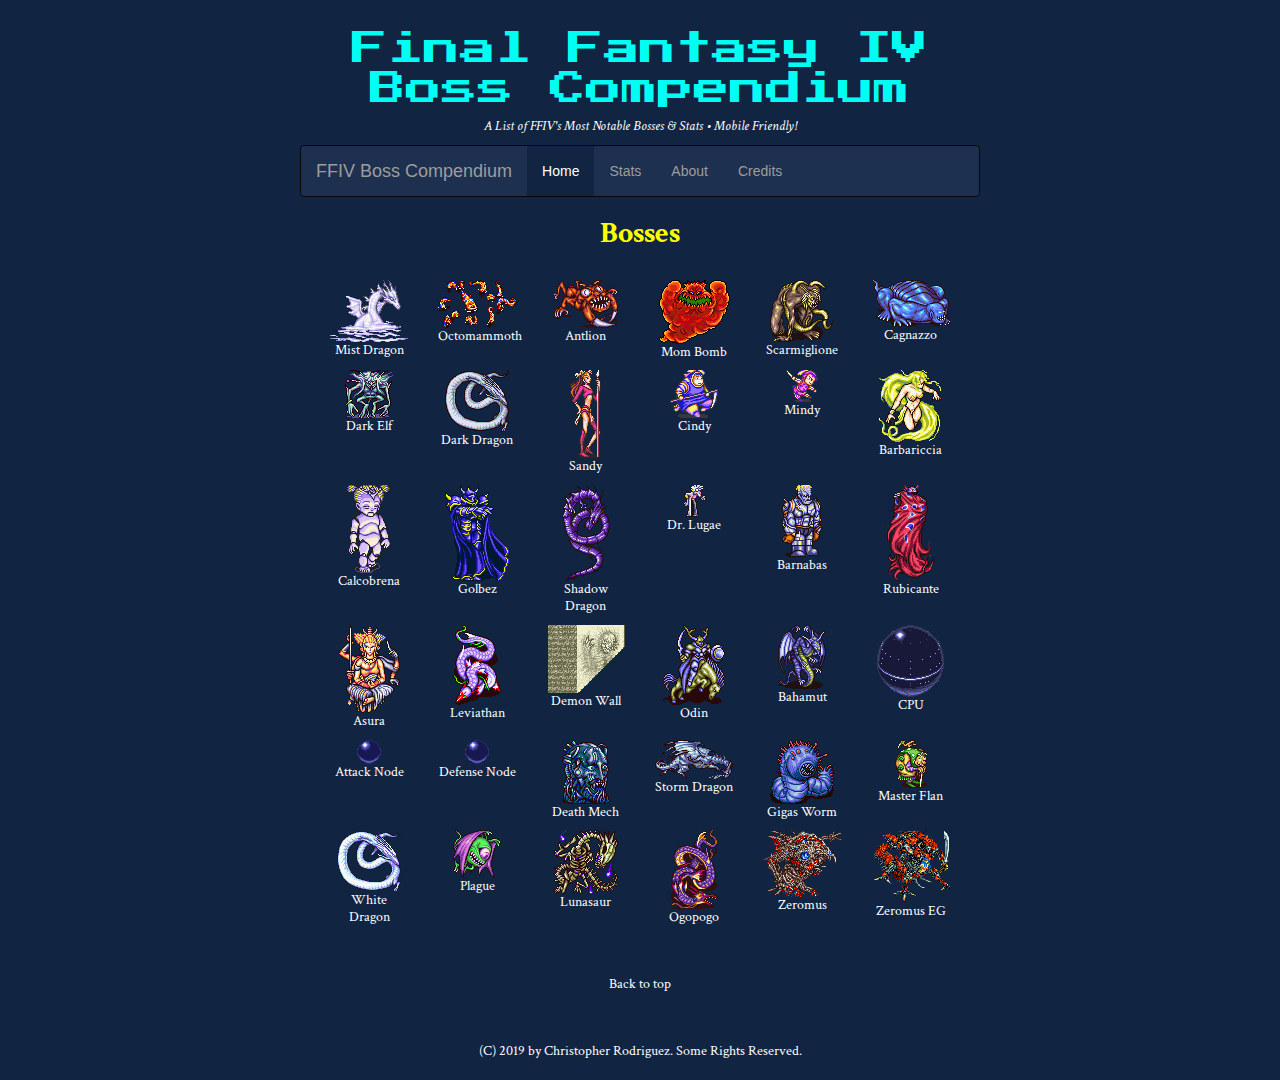
==== index.html @ b1a618b9 "Add files via upload" ====
<!DOCTYPE html>

<!--------------------------------------
|   Final Fantasy IV Boss Compendium   |
|    Made by Christopher Rodriguez     |
|        Created October 2019.         |
|      (C) Some Rights Reserved.       |
--------------------------------------->

<!-- 'PRESS START 2P' FONT NOT SUPPORTED ON SAFARI -->

<!-- NOTE TO SELF: use '..' to go up a level in filepath when calling the index file.
Vertical allignment is broken. :-(

     <! Force next columns to break to new line at md breakpoint and up
     <div class="w-100 d-none d-md-block"></div> -->

<html>
<head>

<meta charset="UTF-8">
<!-- mobile fit code -->
<meta name="viewport" content="width=device-width, initial-scale=1">
<!-- import Bootstrap for mobile responsiveness -->
<link rel="stylesheet" href="https://maxcdn.bootstrapcdn.com/bootstrap/3.3.7/css/bootstrap.min.css">
<!-- import fonts -->
<link href="https://fonts.googleapis.com/css?family=Crimson+Text|Press+Start+2P&display=swap" rel="stylesheet">
<title>Final Fantasy IV Boss Compendium</title>

<!-- import CSS -->
<link rel="stylesheet" type="text/css" href="main.css">

<header>
<div id="top"></div>
<h1>Final Fantasy IV Boss Compendium</h1>
<h5><i>A List of FFIV's Most Notable Bosses & Stats • Mobile Friendly!</i></h5>
<!-- navigation bar (classified using bootstrap) -->
<nav class="navbar navbar-inverse">
  <!-- you always need a fluid container element in bootstrap when using any responsive content -->
  <div class="container-fluid">
    <div class="navbar-header">
      <!-- make dropdown -->
      <button type="button" class="navbar-toggle custom-toggle" data-toggle="collapse" data-target="#myNavbar">
        <span class="icon-bar"></span>
        <span class="icon-bar"></span>
        <span class="icon-bar"></span>
      </button>
<a class="navbar-brand hidden-xs" href="#">FFIV Boss Compendium</a>
<a class="navbar-brand visible-xs" href="#">FFIVBC</a>

</div>
  <div class="navbar-collapse collapse" id="myNavbar">
    <ul class="nav navbar-nav">
      <!-- Homepage is highlighted in navbar (active) when on that page -->
      <li class="active"><a href="index.html">Home</a></li>
      <li class="inactive"><a href="html/stats.html">Stats</a></li>
      <li class="inactive"><a href="html/aboutGame.html">About</a></li>
      <li class="inactive"><a href="html/credits.html">Credits</a></li>
    </ul>
  </div>
</div>
</div>
</nav>

</header>
</head>

<body>
    <h2><b>Bosses</b></h2>
    <br>
    <!-- start of container needed for organizing content into columns (6 per row)
    **** Images are linked to their respective pages -->
    <div class="container-fluid">
    <!-- start of row -->
      <div class="row">
        <div class="col-sm-2 vertical-center">
          <a href="html/stats.html#mist_dragon">
          <img class="img-responsive" src="img/mist_dragon.png" alt="Mist Dragon">
          <p id="disc">Mist Dragon</p>
          </a>
          </div>
        <div class="col-sm-2 vertical-center">
          <a href="html/stats.html#octomammoth">
          <img class="img-responsive" src="img/octomammoth.png" alt="Octomammoth">
          <p id="disc">Octomammoth</p>
          </a>
          </div>
        <div class="col-sm-2 vertical-center">
          <a href="html/stats.html#antlion">
          <img class="img-responsive" src="img/antlion.png" alt="Antlion">
          <p id="disc">Antlion</p>
          </a>
          </div>
        <div class="col-sm-2 vertical-center">
          <a href="html/stats.html#mom_bomb">
          <img class="img-responsive" src="img/mom_bomb.png" alt="Mom Bomb">
          <p id="disc">Mom Bomb</p>
          </a>
          </div>
        <div class="col-sm-2 vertical-center">
          <a href="html/stats.html#scarmiglione">
          <img class="img-responsive" src="img/scarmiglione.png" alt="Scarmiglione">
          <p id="disc">Scarmiglione</p>
          </a>
          </div>
        <div class="col-sm-2 vertical-center">
          <a href="html/stats.html#cagnazzo">
          <img class="img-responsive" src="img/cagnazzo.png" alt="Cagnazzo">
          <p id="disc">Cagnazzo</p>
          </a>
          </div>
        </div>
        <!-- new row here -->
        <div class="row">
            <div class="col-sm-2 vertical-center">
              <a href="html/stats.html#dark_elf">
              <img class="img-responsive" src="img/dark_elf.png" alt="Dark Elf">
              <p id="disc">Dark Elf</p>
              </a>
              </div>
            <div class="col-sm-2 vertical-center">
              <a href="html/stats.html#dark_dragon">
              <img class="img-responsive" src="img/dark_dragon.png" alt="Dark Dragon">
              <p id="disc">Dark Dragon</p>
              </a>
              </div>
            <div class="col-sm-2 vertical-center">
              <a href="html/stats.html#sandy">
              <img class="img-responsive" src="img/sandy.png" alt="Sandy">
              <p id="disc">Sandy</p>
              </a>
              </div>
            <div class="col-sm-2 vertical-center">
              <a href="html/stats.html#cindy">
              <img class="img-responsive" src="img/cindy.png" alt="Cindy">
              <p id="disc">Cindy</p>
              </a>
              </div>
            <div class="col-sm-2 vertical-center">
              <a href="html/stats.html#mindy">
              <img class="img-responsive" src="img/mindy.png" alt="Mindy">
              <p id="disc">Mindy</p>
              </a>
              </div>
            <div class="col-sm-2 vertical-center">
              <a href="html/stats.html#barbariccia">
              <img class="img-responsive" src="img/barbariccia.png" alt="Barbariccia">
              <p id="disc">Barbariccia</p>
              </a>
              </div>
            </div>
            <!-- new row here -->
            <div class="row">
              <div class="col-sm-2 vertical-center">
                <a href="html/stats.html#calcobrena">
                <img class="img-responsive" src="img/calcobrena.png" alt="Calcobrena">
                <p id="disc">Calcobrena</p>
                </a>
                </div>
              <div class="col-sm-2 vertical-center">
                <a href="html/stats.html#golbez">
                <img class="img-responsive" src="img/golbez.png" alt="Golbez">
                <p id="disc">Golbez</p>
                </a>
                </div>
              <div class="col-sm-2 vertical-center">
                <a href="html/stats.html#shadow_dragon">
                <img class="img-responsive" src="img/shadow_dragon.png" alt="Shadow Dragon">
                <p id="disc">Shadow Dragon</p>
                </a>
                </div>
              <div class="col-sm-2 vertical-center">
                <a href="html/stats.html#doctor_lugae">
                <img class="img-responsive" src="img/doctor_lugae.png" alt="Dr. Lugae">
                <p id="disc">Dr. Lugae</p>
                </a>
                </div>
              <div class="col-sm-2 vertical-center">
                <a href="html/stats.html#barnabas">
                <img class="img-responsive" src="img/barnabas.png" alt="Barnabas">
                <p id="disc">Barnabas</p>
                </a>
                </div>
              <div class="col-sm-2 vertical-center">
                <a href="html/stats.html#rubicante">
                <img class="img-responsive" src="img/rubicante.png" alt="Rubicante">
                <p id="disc">Rubicante</p>
                </a>
                </div>
              </div>
              <!-- new row here -->
              <div class="row">
                <div class="col-sm-2 vertical-center">
                  <a href="html/stats.html#asura">
                  <img class="img-responsive" src="img/asura.png" alt="Asura">
                  <p id="disc">Asura</p>
                  </a>
                  </div>
                <div class="col-sm-2 vertical-center">
                  <a href="html/stats.html#leviathan">
                  <img class="img-responsive" src="img/leviathan.png" alt="Leviathan">
                  <p id="disc">Leviathan</p>
                  </a>
                  </div>
                <div class="col-sm-2 vertical-center">
                  <a href="html/stats.html#demon_wall">
                  <img class="img-responsive" src="img/demon_wall.png" alt="Demon Wall">
                  <p id="disc">Demon Wall</p>
                  </a>
                  </div>
                <div class="col-sm-2 vertical-center">
                  <a href="html/stats.html#odin">
                  <img class="img-responsive" src="img/odin.png" alt="Odin">
                  <p id="disc">Odin</p>
                  </a>
                  </div>
                <div class="col-sm-2 vertical-center">
                  <a href="html/stats.html#bahamut">
                  <img class="img-responsive" src="img/bahamut.png" alt="Bahamut">
                  <p id="disc">Bahamut</p>
                  </a>
                  </div>
                <div class="col-sm-2 vertical-center">
                  <a href="html/stats.html#cpu">
                  <img class="img-responsive" src="img/cpu.png" alt="CPU">
                  <p id="disc">CPU</p>
                  </a>
                  </div>
                </div>
                <!-- new row here -->
                <div class="row">
                  <div class="col-sm-2 vertical-center">
                    <a href="html/stats.html#attack_node">
                    <img class="img-responsive" src="img/attack_node.png" alt="Attack Node">
                    <p id="disc">Attack Node</p>
                    </a>
                    </div>
                  <div class="col-sm-2 vertical-center">
                    <a href="html/stats.html#defense_node">
                    <img class="img-responsive" src="img/defense_node.png" alt="Defense Node">
                    <p id="disc">Defense Node</p>
                    </a>
                    </div>
                  <div class="col-sm-2 vertical-center">
                    <a href="html/stats.html#death_mech">
                    <img class="img-responsive" src="img/death_mech.png" alt="Death Mech">
                    <p id="disc">Death Mech</p>
                    </a>
                    </div>
                  <div class="col-sm-2 vertical-center">
                    <a href="html/stats.html#storm_dragon">
                    <img class="img-responsive" src="img/storm_dragon.png" alt="Storm Dragon">
                    <p id="disc">Storm Dragon</p>
                    </a>
                    </div>
                  <div class="col-sm-2 vertical-center">
                    <a href="html/stats.html#gigas_worm">
                    <img class="img-responsive" src="img/gigas_worm.png" alt="Gigas Worm">
                    <p id="disc">Gigas Worm</p>
                    </a>
                    </div>
                  <div class="col-sm-2 vertical-center">
                    <a href="html/stats.html#master_flan">
                    <img class="img-responsive" src="img/master_flan.png" alt="Master Flan">
                    <p id="disc">Master Flan</p>
                    </a>
                    </div>
                  </div>
                  <!-- new row here -->
                  <div class="row">
                    <div class="col-sm-2 vertical-center">
                      <a href="html/stats.html#white_dragon">
                      <img class="img-responsive" src="img/white_dragon.png" alt="White Dragon">
                      <p id="disc">White Dragon</p>
                      </a>
                      </div>
                    <div class="col-sm-2 vertical-center">
                      <a href="html/stats.html#plague">
                      <img class="img-responsive" src="img/plague.png" alt="Plague">
                      <p id="disc">Plague</p>
                      </a>
                      </div>
                    <div class="col-sm-2 vertical-center">
                      <a href="html/stats.html#lunasaur">
                      <img class="img-responsive" src="img/lunasaur.png" alt="Lunasaur">
                      <p id="disc">Lunasaur</p>
                      </a>
                      </div>
                    <div class="col-sm-2 vertical-center">
                      <a href="html/stats.html#ogopogo">
                      <img class="img-responsive" src="img/ogopogo.png" alt="Ogopogo">
                      <p id="disc">Ogopogo</p>
                      </a>
                      </div>
                    <div class="col-sm-2 vertical-center">
                      <a href="html/stats.html#zeromus">
                      <img class="img-responsive" src="img/zeromus.png" alt="Zeromus">
                      <p id="disc">Zeromus</p>
                      </a>
                      </div>
                    <div class="col-sm-2 vertical-center">
                      <a href="html/stats.html#zeromusEG">
                      <img class="img-responsive" src="img/zeromusEG.png" alt="Zeromus EG">
                      <p id="disc">Zeromus EG</p>
                      </a>
                      </div>
                    </div>
                  </div>
      <br><br>
      <p id="disc"><a href="#top">Back to top</a></p>

      <script src="https://code.jquery.com/jquery-3.3.1.slim.min.js" integrity="sha384-q8i/X+965DzO0rT7abK41JStQIAqVgRVzpbzo5smXKp4YfRvH+8abtTE1Pi6jizo" crossorigin="anonymous"></script>
      <script src="https://cdnjs.cloudflare.com/ajax/libs/popper.js/1.14.7/umd/popper.min.js" integrity="sha384-UO2eT0CpHqdSJQ6hJty5KVphtPhzWj9WO1clHTMGa3JDZwrnQq4sF86dIHNDz0W1" crossorigin="anonymous"></script>
      <script src="https://stackpath.bootstrapcdn.com/bootstrap/4.3.1/js/bootstrap.min.js" integrity="sha384-JjSmVgyd0p3pXB1rRibZUAYoIIy6OrQ6VrjIEaFf/nJGzIxFDsf4x0xIM+B07jRM" crossorigin="anonymous"></script>
  </body>
<footer>
<br><br>
<p id="footer">(C) 2019 by Christopher Rodriguez. Some Rights Reserved.</p>
</footer>

</html>
---- main.css ----
/* CSS STYLESHEET FOR FFIV-BOSS-COMPENDIUM
------------------------------------------*/

body {
    background-color: #112442;
    /* border: 1 px solid #FFFFFF; */
    max-width: 700px;
    margin-left: auto;
    margin-right: auto;
    padding: 10px;
}

/* preserves sharpness in images (no blurry pixels) */
img {
    image-rendering: pixelated;
}

/* CSS for centering responsive images */
.img-responsive {
    object-fit: cover;
    overflow: hidden;
    margin: 0 auto;
}

.row {
    margin-left: 0px;
    margin-right: 0px;
}

/* vertical alignment for columns
.vertical-center {
    display: table-cell;
    float: none;
    vertical-align: middle;
} */

p {
    font-family: 'Crimson Text', serif;
    color: #FFFFFF;
    line-height: 1.2;
}

h1 {
    font-family: 'Press Start 2P', cursive;
    color: #00FFF2;
    text-align: center;
}

h2 {
    font-family: 'Crimson Text', serif;
    color: #FFFF00;
    text-align: center;
}

h3 {
    font-family: 'Crimson Text', serif;
    color: #FFFFFF;
    text-align: center;
}

h5 {
    font-family: 'Crimson Text', serif;
    color: #FFFFFF;
    text-align: center;
}

#disc {
    text-align: center;
}

#footer {
    text-align: center;
    color: #FFFFFF;
}

.center {
    display: block;
    margin-left: auto;
    margin-right: auto;
}

/* link styling */
a:link {
    color: white;
    background-color: none;
    text-decoration: none;
}

a:hover {
    color: cyan;
    background-color: none;
    text-decoration: underline;
}

a:active {
    color: red;
    background-color: none;
    text-decoration: underline;
}

/* styling for the navbar*/ 
.navbar-inverse {
    background-color: #1d304f;
}

/* styling for active navbar button (long specification) */
.navbar-inverse .navbar-nav > .active > a, .navbar-inverse .navbar-nav >
.active > a:focus, .navbar-inverse .navbar-nav > .active > a:hover {
    background-color: #112442;
}

/* styling for navbar navigation button */
.custom-toggle.navbar-toggle {
  border-color: #111111;
  background-color: #112442;
}
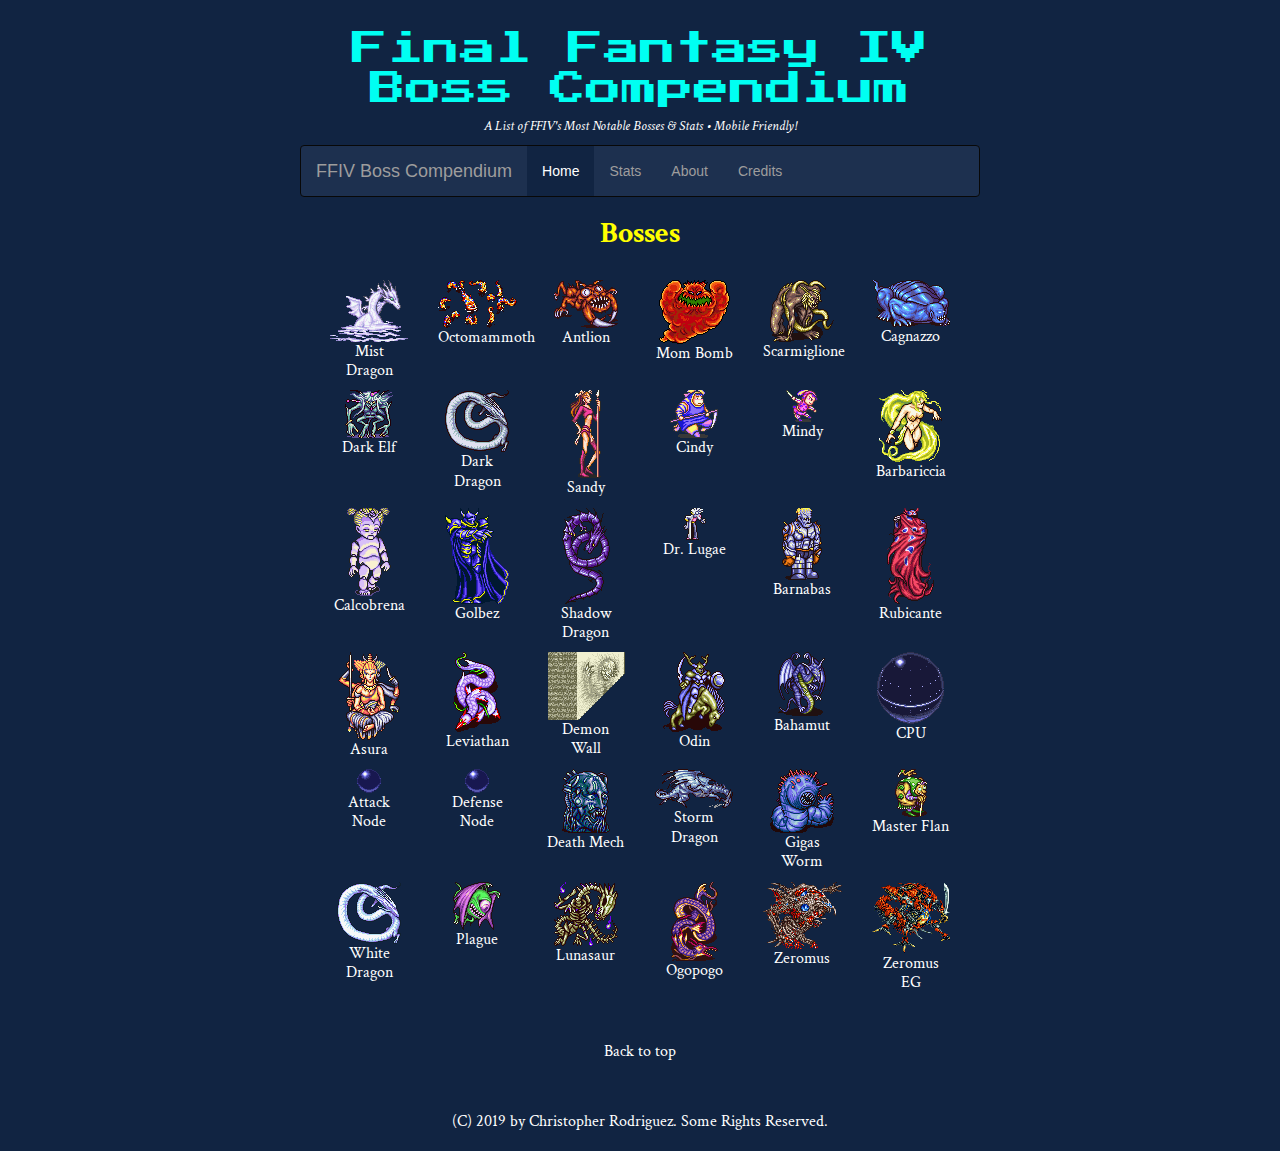
==== commit c7a9db54: "Fixed nesting" ====
--- a/index.html
+++ b/index.html
@@ -34,6 +34,10 @@
 <div id="top"></div>
 <h1>Final Fantasy IV Boss Compendium</h1>
 <h5><i>A List of FFIV's Most Notable Bosses & Stats • Mobile Friendly!</i></h5>
+</header>
+</head>
+
+<body>
 <!-- navigation bar (classified using bootstrap) -->
 <nav class="navbar navbar-inverse">
   <!-- you always need a fluid container element in bootstrap when using any responsive content -->
@@ -61,11 +65,6 @@
 </div>
 </div>
 </nav>
-
-</header>
-</head>
-
-<body>
     <h2><b>Bosses</b></h2>
     <br>
     <!-- start of container needed for organizing content into columns (6 per row)
--- a/main.css
+++ b/main.css
@@ -36,6 +36,7 @@
 
 p {
     font-family: 'Crimson Text', serif;
+    font-size: 16px;
     color: #FFFFFF;
     line-height: 1.2;
 }
